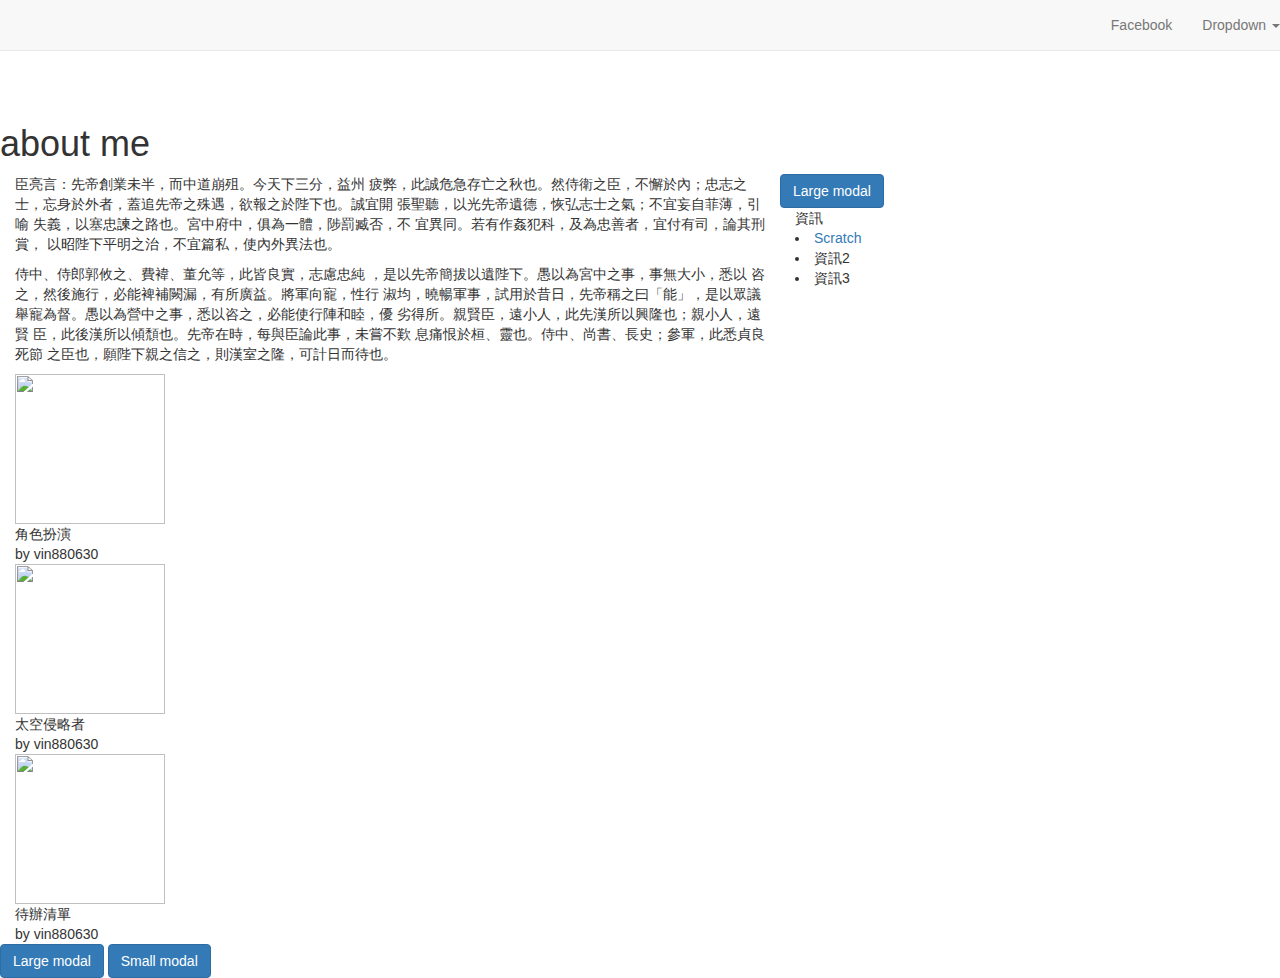
==== index.html @ 291d777d "Update index.html" ====
<html>  
  <head>
    <title>hello</title>
    <link rel="stylesheet" type="text/css" href="css/style.css" />
    <link href="css/bootstrap.css" rel="stylesheet">
    <a href="#" class="btn btn-primary">https://www.facebook.com/</a>
    
 
  </head>
  <body>
    <nav class="navbar navbar-default navbar-fixed-top" role="navigation">
  <ul class="nav navbar-nav navbar-right">
    <li><a href="#">Facebook</a></li>
    <li class="dropdown">
    <a href="#" class="dropdown-toggle" data-toggle="dropdown" role="button" aria-haspopup="true" aria-expanded="false">Dropdown <span class="caret"></span></a>
    <ul class="dropdown-menu">
        <li><a href="#">Action</a></li>
        <li><a href="#">Another action</a></li>
        <li><a href="#">Something else here</a></li>
        <li role="separator" class="divider"></li>
        <li><a href="#">Separated link</a></li>
    </ul>
  </li>
  </ul>
</nav>
   <div class="container" id = "Body">
      <div class="row"><h1>about me</h1></div>
        <div class="row">
        
        <button type="button" class="btn btn-primary" data-toggle="modal" data-target=".bs-example-modal-lg">Large modal</button>
     
      <div class="col-md-8"><p>臣亮言：先帝創業未半，而中道崩殂。今天下三分，益州
  疲弊，此誠危急存亡之秋也。然侍衛之臣，不懈於內；忠志之
  士，忘身於外者，蓋追先帝之殊遇，欲報之於陛下也。誠宜開
  張聖聽，以光先帝遺德，恢弘志士之氣；不宜妄自菲薄，引喻
  失義，以塞忠諫之路也。宮中府中，俱為一體，陟罰臧否，不
  宜異同。若有作姦犯科，及為忠善者，宜付有司，論其刑賞，
  以昭陛下平明之治，不宜篇私，使內外異法也。<p/>

     <p>侍中、侍郎郭攸之、費褘、董允等，此皆良實，志慮忠純
  ，是以先帝簡拔以遺陛下。愚以為宮中之事，事無大小，悉以
  咨之，然後施行，必能裨補闕漏，有所廣益。將軍向寵，性行
  淑均，曉暢軍事，試用於昔日，先帝稱之曰「能」，是以眾議
  舉寵為督。愚以為營中之事，悉以咨之，必能使行陣和睦，優
  劣得所。親賢臣，遠小人，此先漢所以興隆也；親小人，遠賢
  臣，此後漢所以傾頹也。先帝在時，每與臣論此事，未嘗不歎
  息痛恨於桓、靈也。侍中、尚書、長史；參軍，此悉貞良死節
       之臣也，願陛下親之信之，則漢室之隆，可計日而待也。</p>  
      <a href="https://scratch.mit.edu/projects/98645507/">
        <img src="https://cdn2.scratch.mit.edu/get_image/project/98645507_100x80.png?v=1456030312.35">
      </a><br>
      角色扮演<br>
      by vin880630<br>

      <a href="https://scratch.mit.edu/projects/90348136/">
        <img src="https://cdn2.scratch.mit.edu/get_image/project/90348136_100x80.png?v=1449974503.78">
      </a><br>
      太空侵略者<br>
      by vin880630<br>

      <a href="http://jsbin.com/povogem/edit?output">
        <img src="vin0628.github.io/images/1.png">
      </a><br>
      待辦清單<br>
      by vin880630<br>
        </div>
      <div class="col-md-4">
        <hl>資訊</hl>
        <li><a href="https://scratch.mit.edu/users/vin880630/">Scratch</a></li>
        <li>資訊2</li>
        <li>資訊3</li>
      </div>
      </div>
    </div>
    <script type="text/javascript" src="js/jquery-1.12.2.min (1).js"></script>
    <script type="text/javascript" src="js/bootstrap.min.js"></script>
    
   
<button type="button" class="btn btn-primary" data-toggle="modal" data-target=".bs-example-modal-lg">Large modal</button>

<div class="modal fade bs-example-modal-lg" tabindex="-1" role="dialog" aria-labelledby="myLargeModalLabel">
  <div class="modal-dialog modal-lg" role="document">
    <div class="modal-content">
      
    </div>
  </div>
</div>

<!-- Small modal -->
<button type="button" class="btn btn-primary" data-toggle="modal" data-target=".bs-example-modal-sm">Small modal</button>

<div class="modal fade bs-example-modal-sm" tabindex="-1" role="dialog" aria-labelledby="mySmallModalLabel">
  <div class="modal-dialog modal-sm" role="document">
    <div class="modal-content">
      https://scratch.mit.edu/
    </div>
  </div>
</div>
  </body>
</html>
---- css/style.css ----
#Body {
    padding-top: 70px;
}

img{
  height:150px;
}

body{
  width:800px;
}
h2{
   color: green; }
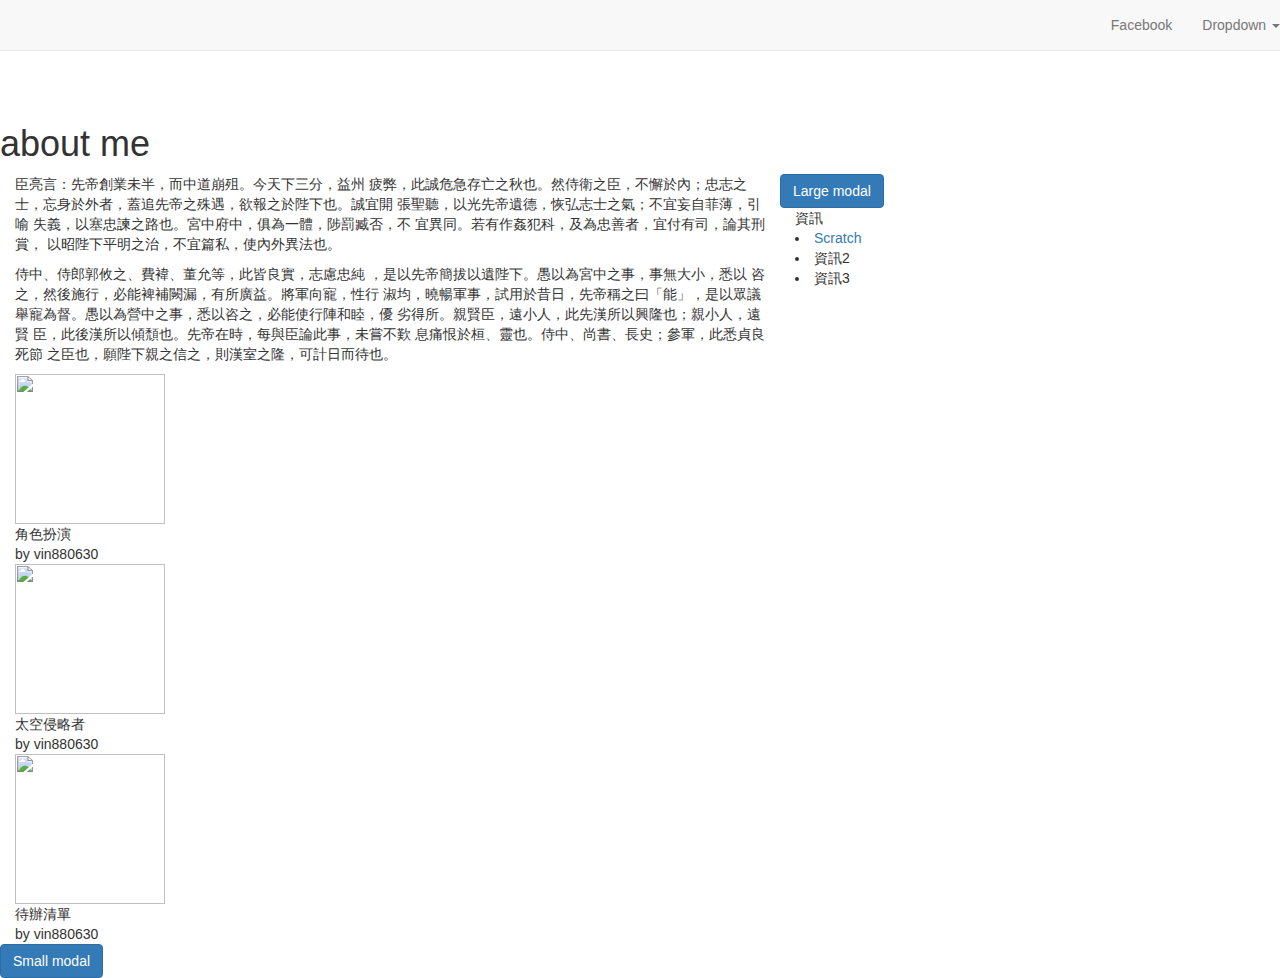
==== commit 20e3bcab: "Update index.html" ====
--- a/index.html
+++ b/index.html
@@ -76,7 +76,7 @@
     <script type="text/javascript" src="js/bootstrap.min.js"></script>
     
    
-<button type="button" class="btn btn-primary" data-toggle="modal" data-target=".bs-example-modal-lg">Large modal</button>
+
 
 <div class="modal fade bs-example-modal-lg" tabindex="-1" role="dialog" aria-labelledby="myLargeModalLabel">
   <div class="modal-dialog modal-lg" role="document">
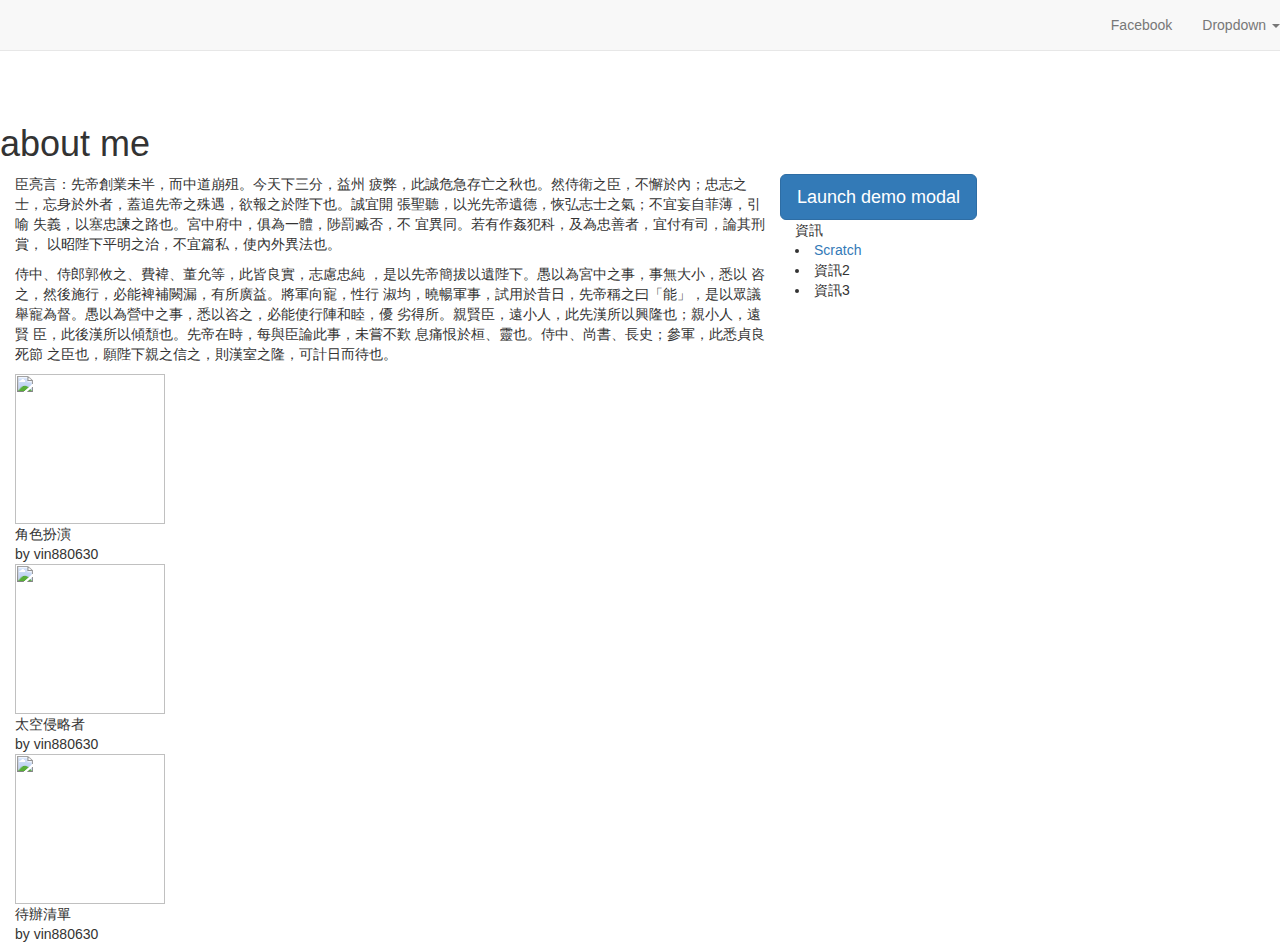
==== commit b7b8f0a8: "Update index.html" ====
--- a/index.html
+++ b/index.html
@@ -27,7 +27,11 @@
       <div class="row"><h1>about me</h1></div>
         <div class="row">
         
-        <button type="button" class="btn btn-primary" data-toggle="modal" data-target=".bs-example-modal-lg">Large modal</button>
+        <!-- Button trigger modal -->
+<button type="button" class="btn btn-primary btn-lg" data-toggle="modal" data-target="#myModal">
+  Launch demo modal
+</button>
+
      
       <div class="col-md-8"><p>臣亮言：先帝創業未半，而中道崩殂。今天下三分，益州
   疲弊，此誠危急存亡之秋也。然侍衛之臣，不懈於內；忠志之
@@ -74,28 +78,25 @@
     </div>
     <script type="text/javascript" src="js/jquery-1.12.2.min (1).js"></script>
     <script type="text/javascript" src="js/bootstrap.min.js"></script>
-    
-   
-
-
-<div class="modal fade bs-example-modal-lg" tabindex="-1" role="dialog" aria-labelledby="myLargeModalLabel">
-  <div class="modal-dialog modal-lg" role="document">
+      
+    <div class="modal fade" id="myModal" tabindex="-1" role="dialog" aria-labelledby="myModalLabel">
+  <div class="modal-dialog" role="document">
     <div class="modal-content">
-      
+      <div class="modal-header">
+        <button type="button" class="close" data-dismiss="modal" aria-label="Close"><span aria-hidden="true">&times;</span></button>
+        <h4 class="modal-title" id="myModalLabel">Modal title</h4>
+      </div>
+      <div class="modal-body">
+        https://scratch.mit.edu/
+      </div>
+      <div class="modal-footer">
+        <button type="button" class="btn btn-default" data-dismiss="modal">Close</button>
+        <button type="button" class="btn btn-primary">Save changes</button>
+      </div>
     </div>
   </div>
 </div>
-
-<!-- Small modal -->
-<button type="button" class="btn btn-primary" data-toggle="modal" data-target=".bs-example-modal-sm">Small modal</button>
-
-<div class="modal fade bs-example-modal-sm" tabindex="-1" role="dialog" aria-labelledby="mySmallModalLabel">
-  <div class="modal-dialog modal-sm" role="document">
-    <div class="modal-content">
-      https://scratch.mit.edu/
-    </div>
-  </div>
-</div>
+    
   </body>
 </html>
     
